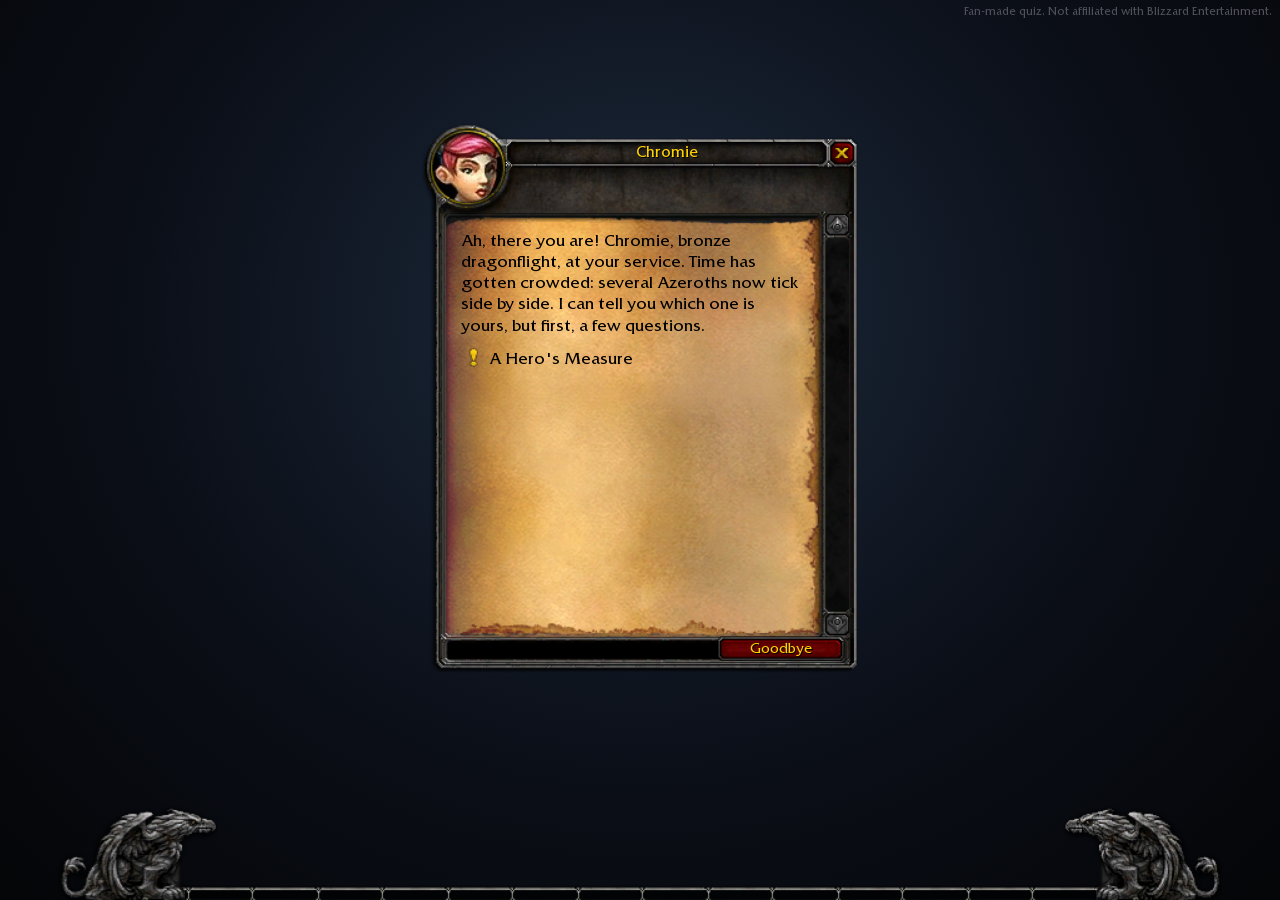
==== quiz.html @ 002e5010 "feat: add which wow should i play, a wow-like 3d quiz Walk the Timeways as Leeroy Jenkins, talk to C" ====
<!doctype html>
<html lang="en">
  <head>
    <meta charset="utf-8" />
    <meta name="viewport" content="width=device-width, initial-scale=1" />
    <title>Which WoW should I play?</title>
    <link rel="preconnect" href="https://fonts.googleapis.com" />
    <link rel="preconnect" href="https://fonts.gstatic.com" crossorigin />
    <link href="https://fonts.googleapis.com/css2?family=Almendra&family=Marcellus&display=swap" rel="stylesheet" />
    <link rel="stylesheet" href="style.css?v=11" />
  </head>
  <body>
    <main id="app"></main>
    <footer>Fan-made quiz. Not affiliated with Blizzard Entertainment.</footer>
    <script src="data.js?v=7"></script>
    <script src="app.js?v=17"></script>
  </body>
</html>
---- style.css ----
/* Tout est mis en page en pixels du jeu, dans le cadre de quête d'origine
   (351 × 440), puis agrandi d'un bloc par --s (calculé dans app.js, plafonné
   pour que les textures restent nettes). Filtrage bilinéaire, comme le jeu.
   Textures : assets/ui (client du jeu), assets/icons (Wowhead). */

/* Polices du jeu si elles sont déposées dans assets/fonts, sinon approchantes. */
@font-face {
  font-family: "FrizQT";
  src: url("assets/fonts/FRIZQT__.TTF"), local("Friz Quadrata TT"), local("FrizQuadrataTT");
}
@font-face {
  font-family: "Morpheus";
  src: url("assets/fonts/MORPHEUS.TTF"), local("Morpheus");
}

:root {
  /* curseur du jeu (la flèche gantée), partout comme dans l'interface */
  --cursor: url("assets/ui/Point.PNG") 1 1, auto;
  --s: 1;
  --friz: "FrizQT", "Marcellus", Georgia, serif;
  --morpheus: "Morpheus", "Almendra", Georgia, serif;
  --gold: #ffd100;
}

* {
  box-sizing: border-box;
}

html,
body {
  margin: 0;
  cursor: var(--cursor);
  height: 100%;
}

body {
  display: flex;
  flex-direction: column;
  align-items: center;
  justify-content: center;
  overflow-x: hidden;
  background: radial-gradient(ellipse at 50% 35%, #1d2a3c 0%, #0b0f18 55%, #040507 100%);
  font-family: var(--friz);
}

footer {
  position: fixed;
  top: 4px;
  right: 8px;
  color: #50505a;
  font: 11px var(--friz);
}

button {
  font: inherit;
  color: inherit;
  padding: 0;
  background: none;
  border: none;
  cursor: var(--cursor);
}

img {
  display: block;
}

/* ---------- Scène et cadre ---------- */

.stage {
  position: relative;
  width: 351px;
  height: 440px;
  zoom: var(--s);
}

.qf {
  position: relative;
  width: 351px;
  height: 440px;
}

.portrait {
  /* trou du portrait mesuré sur le cadre : x 10–64, y 9–62 */
  position: absolute;
  left: 9px;
  top: 8px;
  width: 56px;
  height: 56px;
  border-radius: 50%;
}

.art {
  position: absolute;
  inset: 0;
  background: url("assets/built/questframe.png") no-repeat;
  pointer-events: none;
}

.qf-title {
  /* intérieur de la barre de titre : x 69–324, y 15–32 */
  position: absolute;
  left: 69px;
  top: 15px;
  width: 256px;
  height: 18px;
  display: grid;
  place-items: center;
  color: var(--gold);
  font-size: 12px;
  text-shadow: 1px 1px 0 #000; /* ombre du jeu : (1, -1) avec y vers le haut, donc vers le bas ici */
}

.scroll {
  /* s'arrête au-dessus du bord déchiré du parchemin (y ≈ 398) */
  position: absolute;
  left: 22px;
  top: 80px;
  width: 296px;
  height: 318px;
  overflow-y: auto;
  scrollbar-width: none;
}

.scroll::-webkit-scrollbar {
  display: none;
}

.content {
  padding: 6px 12px 12px 10px;
  color: #000;
  font-size: 13px;
  line-height: 1.3;
}

.content h2 {
  margin: 0 0 8px;
  font: 18px var(--morpheus);
  color: #000;
}

.content h3 {
  margin: 14px 0 4px;
  font: 17px var(--morpheus);
  color: #000;
}

.content p {
  margin: 0 0 8px;
}

.ask {
  font-size: 14px;
}

.hint {
  color: #3a2408;
}

/* Barre de défilement du jeu dans la colonne de droite du cadre :
   intérieur x 324–342 (entre les filets x 323 et 343), case du haut
   y 73–89, case du bas y 393–409 (sous le filet y 391–392). */
.sb {
  /* Les textures font 32 × 32, partie visible 19 × 17 en (6, 7) : exactement
     la taille des cases, on les y pose à taille réelle (x 318 + 6 = 324).
     Avant : x 319, les boutons et le curseur mordaient d'un pixel sur le
     filet droit. Même colonne dans le journal (questlog-dual). */
  position: absolute;
  left: 318px;
  top: 66px;
  width: 32px;
  height: 344px;
}

.sb-btn {
  position: absolute;
  left: 0;
  width: 32px;
  height: 32px;
  background: var(--up);
}

.sb-btn.up {
  top: 0;
  --up: url("assets/ui/UI-ScrollBar-ScrollUpButton-Up.PNG");
  --down: url("assets/ui/UI-ScrollBar-ScrollUpButton-Down.PNG");
  --off: url("assets/ui/UI-ScrollBar-ScrollUpButton-Disabled.PNG");
  --hl: url("assets/ui/UI-ScrollBar-ScrollUpButton-Highlight.PNG");
}

.sb-btn.down {
  /* 66 + 320 + 7 = 393, haut de la case du bas (avant : 318, 2 px trop haut,
     sur le filet qui la sépare de la glissière) */
  top: 320px;
  --up: url("assets/ui/UI-ScrollBar-ScrollDownButton-Up.PNG");
  --down: url("assets/ui/UI-ScrollBar-ScrollDownButton-Down.PNG");
  --off: url("assets/ui/UI-ScrollBar-ScrollDownButton-Disabled.PNG");
  --hl: url("assets/ui/UI-ScrollBar-ScrollDownButton-Highlight.PNG");
}

.sb-btn::after {
  content: "";
  position: absolute;
  inset: 0;
  background: var(--hl);
  mix-blend-mode: plus-lighter; /* ADD, comme le jeu */
  opacity: 0;
}

.sb-btn:hover:not(:disabled)::after {
  opacity: 1;
}

.sb-btn:active:not(:disabled) {
  background-image: var(--down);
}

.sb-btn:disabled {
  background-image: var(--off);
}

.sb-track {
  position: absolute;
  inset: 0;
  pointer-events: none;
}

.sb-thumb {
  position: absolute;
  left: 0;
  width: 32px;
  height: 32px;
  background: url("assets/ui/UI-ScrollBar-Knob.PNG");
}

/* Bouton de fermeture du jeu, dans la case noire en haut à droite
   (x 328–346, y 15–32 : 19 × 18, la taille exacte de la partie visible de
   UI-Panel-MinimizeButton, x 6–24, y 7–24). Avant : top 7, un pixel trop
   haut, sur le filet du haut de la case. */
.close {
  position: absolute;
  left: 322px;
  top: 8px;
  width: 32px;
  height: 32px;
  background: url("assets/ui/UI-Panel-MinimizeButton-Up.PNG");
}

.close::after {
  content: "";
  position: absolute;
  inset: 0;
  background: url("assets/ui/UI-Panel-MinimizeButton-Highlight.PNG");
  mix-blend-mode: screen;
  mix-blend-mode: plus-lighter; /* ADD, comme le jeu */
  opacity: 0;
}

.close:hover::after,
.close:focus-visible::after {
  opacity: 1;
}

.close:focus-visible {
  outline: none;
}

.close:active {
  background-image: url("assets/ui/UI-Panel-MinimizeButton-Down.PNG");
}

/* Barre des boutons au bas du cadre (intérieur x 21–338) : deux boutons au
   plus, un à chaque bout, comme la fenêtre de quête du jeu. Les séparateurs
   des trois emplacements d'origine sont effacés de built/questframe.png. */
.slot {
  position: absolute;
  /* centrés sur la bande sombre du bas (y 414–428), collés à ses bords
     (x 21–338 ; le bouton visible fait x 1–78 de built/btn-up.png, liseré
     sombre compris) : bouton de gauche à x 21, celui de droite finit à
     x 338. Avant : slot-0 à 19, son liseré sur le cadre, 1 px plus à
     gauche que le bouton de droite n'est à droite. */
  top: 410px;
  height: 21px;
  display: flex;
}

.slot-0 { left: 20px; width: 104px; }
.slot-1 { left: 131px; width: 108px; }
.slot-2 { left: 236px; width: 104px; }

/* ---------- Bouton rouge du jeu ---------- */

.wbtn {
  position: relative;
  width: 100%;
  height: 21px;
  border-style: solid;
  border-width: 0 12px;
  border-image: url("assets/built/btn-up.png") 0 12 fill / 0 12px stretch;
  color: var(--gold);
  font-size: 11px;
  text-shadow: 1px 1px 0 #000;
  white-space: nowrap;
}

.wbtn::after {
  content: "";
  position: absolute;
  inset: 0 -12px;
  border-style: solid;
  border-width: 0 12px;
  border-image: url("assets/built/btn-highlight.png") 0 12 fill / 0 12px stretch;
  mix-blend-mode: screen;
  mix-blend-mode: plus-lighter; /* ADD, comme le jeu */
  opacity: 0;
}

.wbtn:hover:not(:disabled)::after {
  opacity: 1;
}

.wbtn:active:not(:disabled) {
  border-image-source: url("assets/built/btn-down.png");
  padding-top: 2px;
  padding-left: 2px;
}

.wbtn:disabled {
  border-image-source: url("assets/built/btn-disabled.png");
  color: #7f7f7f;
  cursor: var(--cursor);
}

/* ---------- Dialogue de PNJ ---------- */

.gossip {
  display: flex;
  flex-direction: column;
  gap: 3px;
  margin-top: 6px;
}

.gossip-opt {
  position: relative;
  display: flex;
  align-items: flex-start;
  gap: 5px;
  padding: 2px 4px 2px 2px;
  text-align: left;
  color: #000;
  font-size: 13px;
  line-height: 16px;
}

.gossip-opt img {
  width: 16px;
  height: 16px;
  flex: none;
}

.gossip-opt::before {
  content: "";
  position: absolute;
  inset: 0;
  background: url("assets/ui/UI-QuestTitleHighlight.PNG") 0 0 / 100% 100%;
  mix-blend-mode: screen;
  mix-blend-mode: plus-lighter; /* ADD, comme le jeu */
  opacity: 0;
}

.gossip-opt:hover::before,
.gossip-opt:focus-visible::before,
.gossip-opt.selected::before {
  opacity: 1;
}

.gossip-opt:focus-visible {
  outline: none;
}

/* ---------- Objets de récompense ---------- */
/* D'après QuestItemTemplate (147 px de large, icône 39), resserré à 134 px
   pour tenir deux colonnes sur le parchemin : icône 36, cadre du nom posé
   10 px sous le bord droit de l'icône, texte 15 px plus loin. */

.item {
  position: relative;
  display: block;
  width: 134px;
  height: 36px;
  margin: 6px 0 8px;
  text-align: left;
}

.item::before {
  /* cadre du nom : partie visible 106 × 42, centrée sur l'icône */
  content: "";
  position: absolute;
  left: 26px;
  top: -14px;
  width: 118px;
  height: 64px;
  background: url("assets/ui/UI-QuestItemNameFrame.PNG") 0 0 / 100% 100%;
}

.item-slot {
  position: relative;
  display: block;
  width: 36px;
  height: 36px;
}

.item-icon {
  width: 36px;
  height: 36px;
}

/* Cadre d'emplacement du jeu autour de l'icône (comme les boutons d'action). */
.item-slot::after {
  content: "";
  position: absolute;
  left: -14px;
  top: -13px;
  width: 64px;
  height: 64px;
  background: url("assets/ui/UI-Quickslot2.PNG");
  pointer-events: none;
}

.item-name {
  position: absolute;
  left: 41px;
  top: 0;
  width: 86px;
  height: 36px;
  display: flex;
  align-items: center;
  color: #fff;
  font-size: 11px;
  line-height: 12px;
  text-shadow: 1px 1px 0 #000;
}

.q-rare .item-name { color: #3d9cff; }
.q-legendary .item-name { color: #ff8000; }

/* Surbrillance du choix : les deux cases d'UI-QuestItemHighlight, recalées
   sur l'icône et sur le cadre du nom (assets/built/itemhl.png). */
button.item::after {
  content: "";
  position: absolute;
  left: -8px;
  top: -8px;
  width: 150px;
  height: 56px;
  background: url("assets/built/itemhl.png");
  mix-blend-mode: screen;
  mix-blend-mode: plus-lighter; /* ADD, comme le jeu */
  opacity: 0;
  pointer-events: none;
}

button.item:hover::after {
  opacity: 0.5;
}

button.item[aria-pressed="true"]::after {
  opacity: 1;
}

button.item:focus-visible {
  outline: none;
}

button.item:focus-visible::after {
  opacity: 0.5;
}

.item-grid {
  display: grid;
  grid-template-columns: 134px 134px;
  gap: 8px 6px;
  padding: 3px 0;
}

.item-grid .item {
  margin: 0;
}

.counter {
  margin-top: 6px !important;
  color: #3a2408;
}

/* ---------- Curseur des options du jeu ---------- */

.wslider {
  margin-top: 18px;
}

.wslider-track {
  position: relative;
  height: 17px;
  margin: 0 6px;
  border-style: solid;
  border-width: 6px;
  border-image: url("assets/built/slider9.png") 8 fill / 6px stretch;
  background: url("assets/ui/UI-SliderBar-Background.PNG");
  background-clip: padding-box;
}

.wslider input {
  -webkit-appearance: none;
  appearance: none;
  position: absolute;
  left: -16px;
  right: -16px;
  top: -13px; /* partie visible du curseur centrée sur la piste */
  height: 32px;
  margin: 0;
  background: transparent;
  cursor: var(--cursor);
}

.wslider input::-webkit-slider-thumb {
  -webkit-appearance: none;
  width: 32px;
  height: 32px;
  border: none;
  background: url("assets/ui/UI-SliderBar-Button-Horizontal.PNG");
}

.wslider input::-moz-range-thumb {
  width: 32px;
  height: 32px;
  border: none;
  border-radius: 0;
  background: url("assets/ui/UI-SliderBar-Button-Horizontal.PNG");
}

.wslider input:focus-visible {
  outline: none;
}

.wslider-labels {
  display: flex;
  justify-content: space-between;
  margin: 3px 8px 0;
  font-size: 11px;
  color: #3a2408;
}

.slider-caption {
  min-height: 3.2em;
  margin-top: 16px !important;
  text-align: center;
  font-size: 14px;
}

/* ---------- Barre d'action et cadran ---------- */

.schedule {
  display: flex;
  flex-direction: column;
  align-items: center;
  gap: 12px;
  margin-top: 6px;
}

.actionbar {
  display: flex;
  gap: 4px;
  padding: 2px 0;
}

/* Bouton d'action du jeu : 36 × 36, cadre UI-Quickslot2 (64 × 64) centré
   avec 1 px de décalage vers le bas, surbrillances en mode additif. */
.abtn {
  position: relative;
  width: 36px;
  height: 36px;
}

.abtn::after {
  content: "";
  position: absolute;
  left: -14px;
  top: -13px;
  width: 64px;
  height: 64px;
  background: url("assets/ui/UI-Quickslot2.PNG");
  pointer-events: none;
}

.abtn-icon {
  width: 36px;
  height: 36px;
  filter: grayscale(1) brightness(0.45);
}

.abtn.checked .abtn-icon {
  filter: none;
}

.abtn::before {
  content: "";
  position: absolute;
  inset: 0;
  z-index: 1;
  background: url("assets/ui/ButtonHilight-Square.PNG") 0 0 / 100% 100%;
  mix-blend-mode: screen;
  mix-blend-mode: plus-lighter;
  opacity: 0;
  pointer-events: none;
}

.abtn:hover::before,
.abtn:focus-visible::before {
  opacity: 1;
}

.abtn.checked::before {
  background-image: url("assets/ui/CheckButtonHilight.PNG");
  opacity: 1;
}

.abtn:focus-visible {
  outline: none;
}

.hotkey {
  position: absolute;
  top: 2px;
  right: 2px;
  z-index: 2;
  color: #bfbfbf;
  font: 10px/10px Arial, sans-serif;
  text-shadow: 1px -1px 0 #000, -1px 1px 0 #000;
}

.macro {
  position: absolute;
  left: 0;
  right: 0;
  bottom: 2px;
  z-index: 2;
  text-align: center;
  color: #fff;
  font-size: 10px;
  line-height: 11px;
  text-shadow: 1px -1px 0 #000, -1px 1px 0 #000;
}

/* Cadran : anneau de la minicarte Classic (144 px, réduit à 128), fond sombre,
   balayage façon temps de recharge, curseur qui court sur l'anneau. */
@property --deg {
  syntax: "<angle>";
  inherits: true;
  initial-value: 0deg;
}

.dial {
  --deg: 30deg;
  position: relative;
  transition: --deg 0.45s cubic-bezier(0.2, 0.8, 0.2, 1);
  width: 128px;
  height: 128px;
  touch-action: none;
  user-select: none;
  cursor: var(--cursor);
  outline: none;
}

.dial-face,
.dial-sweep {
  position: absolute;
  left: 9px;
  top: 9px;
  width: 110px;
  height: 110px;
  border-radius: 50%;
}

.dial-face {
  background: radial-gradient(circle, #6a5431 0%, #3a2d17 60%, #1a130a 100%);
}

/* L'icône de la montre, à sa taille d'origine pour rester nette. */
.dial-icon {
  position: absolute;
  left: 36px;
  top: 36px;
  width: 56px;
  height: 56px;
  border-radius: 50%;
  opacity: 0.55;
}

/* La partie choisie reste éclairée, le reste s'assombrit. */
.dial-sweep {
  background: conic-gradient(rgb(255 209 0 / 0.22) 0 var(--deg), rgb(0 0 0 / 0.55) var(--deg) 360deg);
}

.dial-ring {
  position: absolute;
  inset: 0;
  width: 128px;
  height: 128px;
}

.dial:focus-visible .dial-ring {
  filter: brightness(1.4);
}

.dial-value {
  position: absolute;
  inset: 0;
  display: grid;
  place-items: center;
  color: #ffea8a;
  font-size: 22px;
  text-shadow: 0 0 2px #000, 1px 1px 0 #000, -1px -1px 0 #000, 1px -1px 0 #000, -1px 1px 0 #000;
}

.dial.dragging {
  transition-duration: 0.12s;
}

/* 24 graduations, plus marquées toutes les 6 heures, sur l'anneau intérieur. */
.dial-ticks {
  position: absolute;
  left: 9px;
  top: 9px;
  width: 110px;
  height: 110px;
  border-radius: 50%;
  background:
    repeating-conic-gradient(from -1deg, rgb(255 225 140 / 0.9) 0 2deg, transparent 2deg 90deg),
    repeating-conic-gradient(from -0.5deg, rgb(255 225 140 / 0.45) 0 1deg, transparent 1deg 15deg);
  -webkit-mask: radial-gradient(circle, transparent 47px, #000 48px, #000 54px, transparent 55px);
  mask: radial-gradient(circle, transparent 47px, #000 48px, #000 54px, transparent 55px);
  pointer-events: none;
}

/* L'aiguille tourne avec --deg ; le curseur du jeu est à son bout, sur
   l'anneau (rayon 58). Partie visible du curseur : 12 × 19, centrée en 15 × 15.5. */
.dial-hand {
  position: absolute;
  inset: 0;
  transform: rotate(var(--deg));
  pointer-events: none;
}

.dial-knob {
  position: absolute;
  left: 49px;
  top: -9.5px;
  width: 32px;
  height: 32px;
  animation: knob-glow 2.4s ease-in-out infinite;
}

@keyframes knob-glow {
  50% {
    filter: brightness(1.35) drop-shadow(0 0 3px rgb(255 209 0 / 0.9));
  }
}

.dial-ring {
  transition: filter 0.2s;
}

.dial.dragging .dial-ring,
.dial:hover .dial-ring {
  filter: brightness(1.25) drop-shadow(0 0 4px rgb(255 209 0 / 0.7));
}

.dial-value {
  display: flex;
  justify-content: center;
  align-items: center;
  font-variant-numeric: tabular-nums;
}

.dial-value .hh,
.dial-value .mm {
  width: 2ch;
}

.dial-value .hh {
  text-align: right;
}

.schedule-summary {
  text-align: center;
}

/* ---------- Puces, info-bulle, réputation ---------- */

.bullets {
  margin: 0 0 8px;
  padding: 0;
  list-style: none;
}

.bullets li {
  position: relative;
  padding-left: 16px;
  margin-bottom: 3px;
}

.bullets li::before {
  content: "";
  position: absolute;
  left: -1px;
  top: 0;
  width: 16px;
  height: 16px;
  background: url("assets/ui/UI-Quest-BulletPoint.PNG");
}

.tooltip {
  /* GameTooltip : bord de 16 px, fond inséré de 5 px, texte à 10 px du bord */
  position: relative;
  z-index: 0;
  margin: 8px 0 6px;
  padding: 10px;
  color: #fff;
  font-size: 12px;
  line-height: 14px;
}

.tooltip::before {
  content: "";
  position: absolute;
  inset: 5px;
  z-index: -1;
  background: rgb(13 13 28 / 0.91);
}

.tooltip::after {
  content: "";
  position: absolute;
  inset: 0;
  border: 16px solid transparent;
  border-image: url("assets/built/tooltip9.png") 16 / 16px stretch;
  pointer-events: none;
}

.t-name {
  font-size: 14px;
  line-height: 16px;
  color: #ff8000;
}

.t-row {
  display: flex;
  justify-content: space-between;
  gap: 8px;
}

.t-green { color: #1eff00; }
.t-red { color: #ff2020; }
.t-flavor { color: var(--gold); margin-top: 2px; }

.rep-list {
  display: flex;
  flex-direction: column;
  gap: 3px;
}

.rep-row {
  display: grid;
  grid-template-columns: 1fr 140px;
  align-items: center;
  gap: 6px;
  font-size: 11px;
  line-height: 13px;
}

/* Barre de réputation : cadre du jeu en trois morceaux (assets/built/repbar.png,
   21 px de haut), remplissage de 13 px vu à travers son creux. */
.rep-bar {
  position: relative;
  height: 21px;
}

.rep-bar::before {
  content: "";
  position: absolute;
  left: 6px;
  right: 6px;
  top: 4px;
  height: 13px;
  background: rgb(0 0 0 / 0.3);
}

.rep-bar::after {
  content: "";
  position: absolute;
  inset: 0;
  z-index: 1;
  border-style: solid;
  border-width: 0 12px;
  border-image: url("assets/built/repbar.png") 0 12 fill / 0 12px stretch;
  pointer-events: none;
}

.rep-fill {
  position: absolute;
  left: 6px;
  top: 4px;
  width: calc((100% - 12px) * var(--p) / 100);
  height: 13px;
  background-image: url("assets/ui/UI-StatusBar.PNG");
  background-size: 100% 100%;
  /* overlay : la couleur de la réputation garde son éclat, la texture du
     jeu n'apporte que son relief (en multiply, tout virait au noir) */
  background-blend-mode: overlay;
}

.rep-bar span {
  position: absolute;
  inset: 0;
  z-index: 2;
  display: grid;
  place-items: center;
  color: #fff;
  font-size: 10px;
  text-shadow: 1px 1px 0 #000;
}

/* ---------- Barre principale, XP et griffons ---------- */
/* Tout en bas de l'écran, comme en jeu. Bouts repris de mainbar.png, milieu
   répété (bar-tile.png : deux bulles d'XP sur la section sans cases de
   UI-MainMenuBar-Dwarf). Le remplissage passe sous la bande, par ses jours. */

.bottom {
  position: fixed;
  left: 0;
  right: 0;
  bottom: 0;
  display: flex;
  justify-content: center;
  pointer-events: none;
}

.mainbar {
  position: relative;
  pointer-events: auto;
  height: 55px;
  zoom: var(--s);
}

/* Seule la bande d'XP (12 px) est gardée, posée au ras du bas de l'écran ;
   les griffons restent à leur place, pieds en bas. */
.bar-art {
  position: absolute;
  left: 0;
  right: 0;
  bottom: 0;
  height: 12px;
  z-index: 1;
  background:
    url("assets/built/strip-left.png") left top no-repeat,
    url("assets/built/strip-right.png") right top no-repeat,
    url("assets/built/bar-strip.png") 6px 0 repeat-x;
}

.xp {
  position: absolute;
  left: 6px;
  right: 6px;
  /* creux des bulles : lignes 5 à 10 de la bande (bar-strip, 12 px ; alpha
     nul de 5 à 10, filet du bas en 11). Avant : 5 px de haut (lignes 6 à 10),
     la ligne 5 laissait voir le monde entre le filet et le remplissage. */
  bottom: 1px;
  height: 6px;
  background: rgb(0 0 0 / 0.7);
}

.xp-fill {
  height: 100%;
  background: url("assets/built/xpfill.png") 0 0 / 100% 100%;
  transition: width 0.4s;
}

.xp-label {
  /* centré sur le creux (lignes 5 à 10, centre 8), un pixel au-dessus comme
     le texte de la barre du jeu (OverlayFrame.Text : CENTER, y = 1) : milieu
     des capitales à 6,6. Avant : 5,6, à cheval sur le filet du haut. */
  position: absolute;
  left: 0;
  right: 0;
  bottom: -2px;
  z-index: 2;
  text-align: center;
  color: #fff;
  font-size: 10px;
  line-height: 14px;
  text-shadow: 1px 1px 0 #000;
  opacity: 0;
  transition: opacity 0.15s;
}

/* Comme en jeu, le texte de l'XP n'apparaît qu'au survol. */
.mainbar:hover .xp-label {
  opacity: 1;
}

/* Griffon 128 × 128 centré à 32 px de chaque bout, pieds au ras du bas. */
.gryphon {
  display: none;
  pointer-events: none;
  position: absolute;
  bottom: 0;
  width: 128px;
  height: 128px;
  z-index: 3;
}

.with-gryphons .gryphon {
  display: block;
}

.gryphon.left {
  left: -96px;
}

.gryphon.right {
  right: -96px;
  transform: scaleX(-1);
}

/* Info-bulle posée par-dessus le cadre, au survol de l'objet. */
.tooltip.floating {
  position: absolute;
  z-index: 20;
  width: 250px;
  margin: 0;
  pointer-events: none;
}

/* Texte de quête révélé lettre à lettre (voir typewrite dans app.js). */
.content .tw {
  opacity: 0;
  transition: opacity 0.35s linear;
}

.content.typed .tw {
  opacity: 1;
}

.content.typed-now .tw {
  transition: none;
  opacity: 1;
}

/* options : cachées pendant l'écriture, puis toutes visibles d'un coup */
.content .tw-later {
  opacity: 0;
  visibility: hidden;
  transition: opacity 0.3s ease-out var(--tw-after, 0s), visibility 0s linear var(--tw-after, 0s);
}

.content.typed .tw-later {
  opacity: 1;
  visibility: visible;
}

.content.typed-now .tw-later {
  transition: none;
  opacity: 1;
  visibility: visible;
}

@media (prefers-reduced-motion: reduce) {
  .content .tw,
  .content .tw-later {
    transition: none;
    opacity: 1;
    visibility: visible;
  }
}

/* ---------- Journal de quêtes ----------
   Cadre double de Wrath/MoP Classic (UI-QuestLogDualPane, 682 × 440),
   géométrie mesurée sur la texture : liste x 20–319 / y 74–409, colonne de
   défilement x 324–342 et x 654–672, parchemin x 348–650 / y 77–408,
   emplacements de boutons y 413–429. */

.stage.log,
.stage.log .qf {
  width: 682px;
}

.stage.log .art {
  background-image: url("assets/built/questlog-dual.png");
}

.log-title {
  width: 586px;
}

.log-close {
  left: 652px;
}

.log-count {
  position: absolute;
  right: 26px;
  top: 46px;
  color: #fff;
  font-size: 11px;
  text-shadow: 1px 1px 0 #000;
}

.log-count span {
  color: var(--gold);
}

.log-list-scroll {
  left: 20px;
  top: 76px;
  width: 300px;
  height: 332px;
}

.log-detail-scroll {
  left: 352px;
  top: 82px;
  width: 296px;
  height: 322px;
}

.log-sb-detail {
  /* colonne x 654–672 (filets x 653 et 673) : 654 − 6 */
  left: 648px;
}

.log-slot-0 { left: 21px; width: 102px; }
.log-slot-1 { left: 131px; width: 89px; }
.log-slot-2 { left: 227px; width: 91px; }
.log-slot-3 { left: 597px; width: 73px; }

.log-list {
  display: flex;
  flex-direction: column;
  padding: 4px 6px 4px 2px;
}

/* Ligne de la liste (QuestLogTitleButton) : 16 px, texte à 20 px du bord,
   étiquette « (Complete) » calée à droite, même couleur. */
.log-row {
  position: relative;
  display: flex;
  align-items: center;
  height: 16px;
  padding: 0 4px 0 20px;
  font-size: 12px;
  text-align: left;
  color: var(--c);
  text-shadow: 1px 1px 0 #000;
  white-space: nowrap;
}

.log-row-title {
  flex: 1;
  overflow: hidden;
  text-overflow: ellipsis;
}

.log-row-tag {
  margin-left: 6px;
}

/* surbrillance : UI-QuestLogTitleHighlight teinte de la couleur de la ligne (ADD) */
.log-row::before {
  content: "";
  position: absolute;
  inset: 0 0 0 2px;
  background: var(--c);
  mask: url("assets/built/qlog-highlight.png") 0 0 / 100% 100%;
  opacity: 0;
}

.log-row:hover::before,
.log-row.selected::before {
  opacity: 1;
}

.log-row:hover,
.log-row.selected {
  color: #fff;
}

.log-header {
  --c: #b3b3b3;
  padding-left: 20px;
}

.log-toggle {
  position: absolute;
  left: 2px;
  top: 0;
  width: 16px;
  height: 16px;
  background: url("assets/ui/qlog/UI-MinusButton-Up.PNG");
}

.log-toggle.plus {
  background-image: url("assets/ui/qlog/UI-PlusButton-Up.PNG");
}

.log-header:active .log-toggle {
  background-image: url("assets/ui/qlog/UI-MinusButton-Down.PNG");
}

.log-header:active .log-toggle.plus {
  background-image: url("assets/ui/qlog/UI-PlusButton-Down.PNG");
}

.log-quest {
  padding-left: 20px;
}

.log-empty {
  margin: 8px 0 0 20px;
  color: #b3b3b3;
  font-size: 12px;
}

/* parchemin : QuestFont noir ; objectif rempli en gris foncé (0.2), comme le jeu */
.log-objective {
  margin: 0 0 2px !important;
  color: #000;
}

.log-objective.finished {
  color: #333;
}

.log-detail h3 {
  margin-top: 12px;
}

.log-xp {
  margin-top: 8px !important;
}

/* ligne d'expérience sous les récompenses */
.xp-line {
  color: #3a2408;
}


/* Roulement de tambour avant le verdict : les lignes apparaissent une à une. */
.drum {
  font-size: 14px;
  opacity: 0;
  transition: opacity 0.35s;
}
.drum.shown {
  opacity: 1;
}
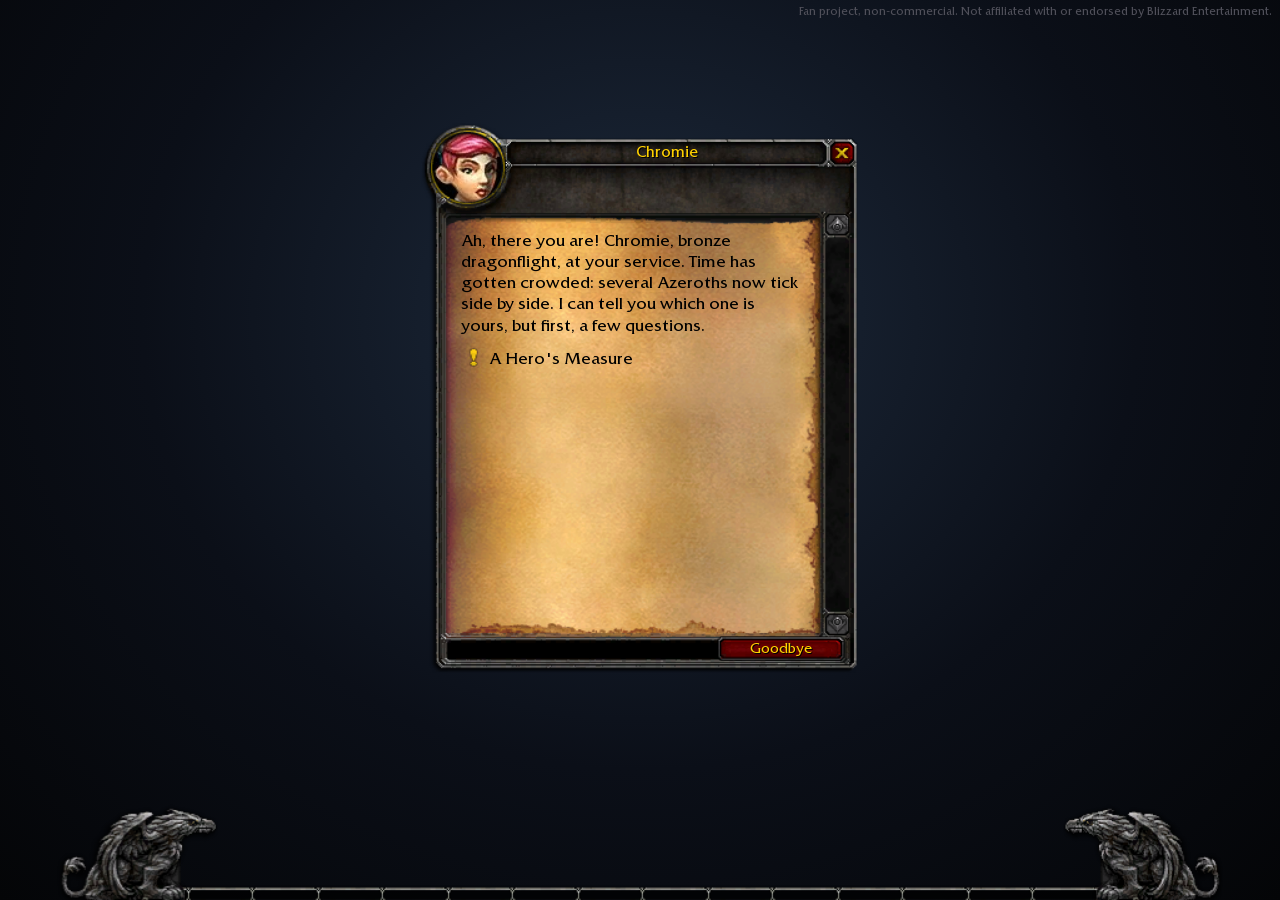
==== commit 1d8c6c10: "docs: add a fan project disclaimer Show a non-commercial, not-affiliated-with-Blizzard notice at the" ====
--- a/quiz.html
+++ b/quiz.html
@@ -11,7 +11,7 @@
   </head>
   <body>
     <main id="app"></main>
-    <footer>Fan-made quiz. Not affiliated with Blizzard Entertainment.</footer>
+    <footer>Fan project, non-commercial. Not affiliated with or endorsed by Blizzard Entertainment.</footer>
     <script src="data.js?v=7"></script>
     <script src="app.js?v=17"></script>
   </body>
